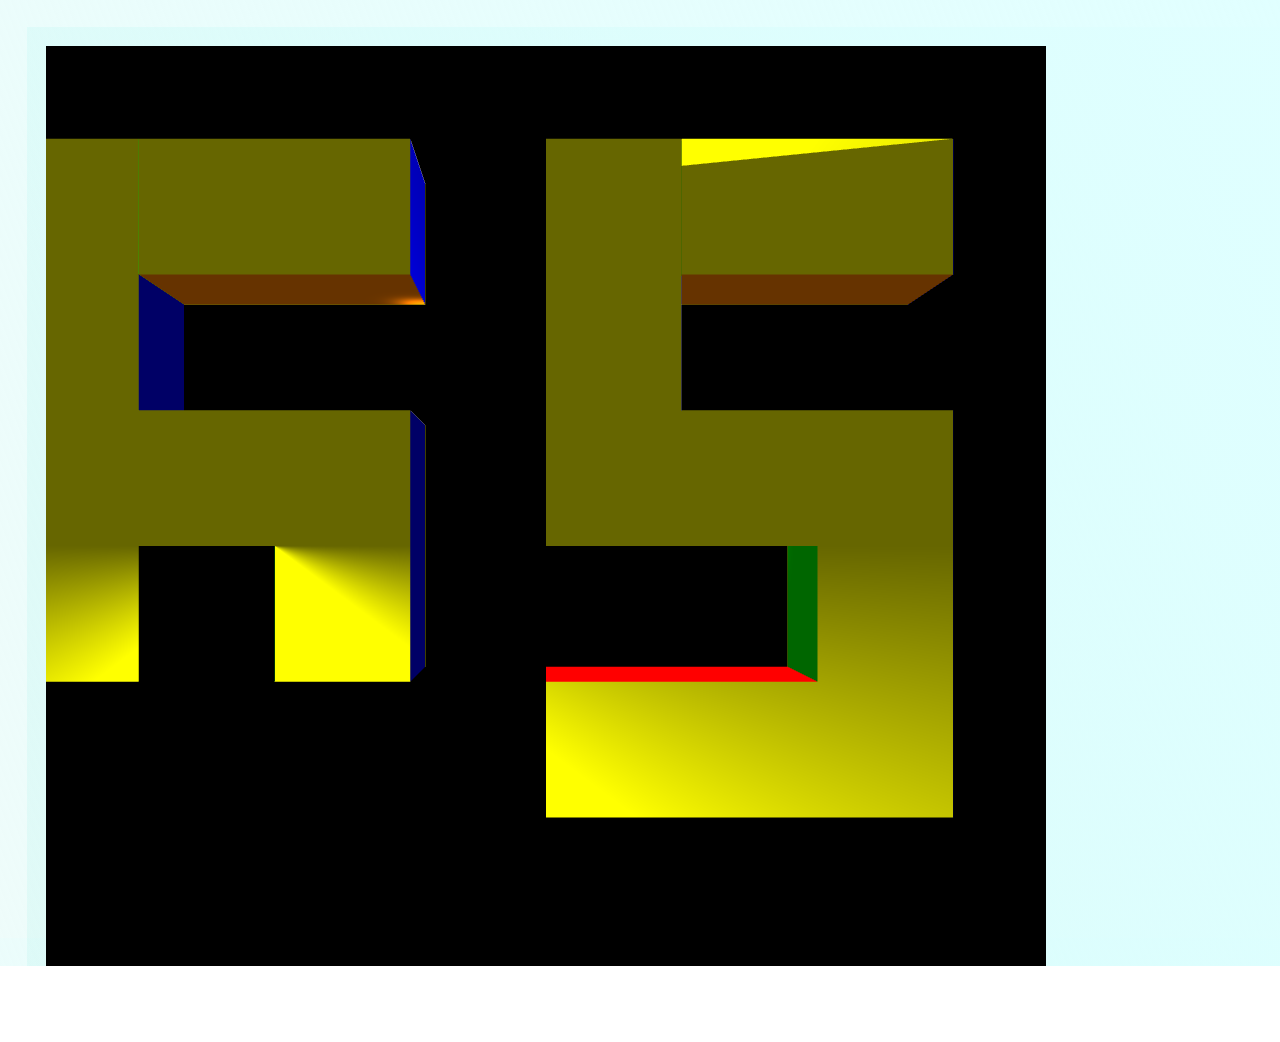
==== assignment-02/index.html @ 286f9682 "Add files via upload" ====
<!DOCTYPE html>
<html lang="en">
<head>
    <meta charset="UTF-8">
    <meta http-equiv="X-UA-Compatible" content="IE=edge">
    <meta name="viewport" content="width=device-width, initial-scale=1.0">
    <link rel="stylesheet" href="style.css">
    <title>CG - Assignment 1</title>
</head>
<body onload="main()">
    <canvas id="myCanvas" width="1000" height="1000">
        Your browser does not support WebGL
    </canvas>
    <script src="glMatrix.js"></script>
    <script src="main.js"></script>
</body>
</html>
---- assignment-02/style.css ----
@import url('https://fonts.googleapis.com/css2?family=Josefin+Sans:wght@300&display=swap');

:root {
    --body-color: rgb(218, 130, 130);
    --primary-color: rgb(143, 143, 207);
    ---secondary-color: rgb(75, 142, 155);
}
h1{
    font-family:sans-serif}
html,
body {
    padding: 1.5%;
    width: 100%;
    height: 100%;
    background-image: linear-gradient(69deg, #94ece228, rgb(224, 255, 255));
    color: var(---secondary-color);
    overflow: hidden;
}


#container {
    width: auto;
    height: auto;

    margin: 0px auto;
    text-align: center;
}

#myCanvas {
    width: auto;
    height: auto;

}
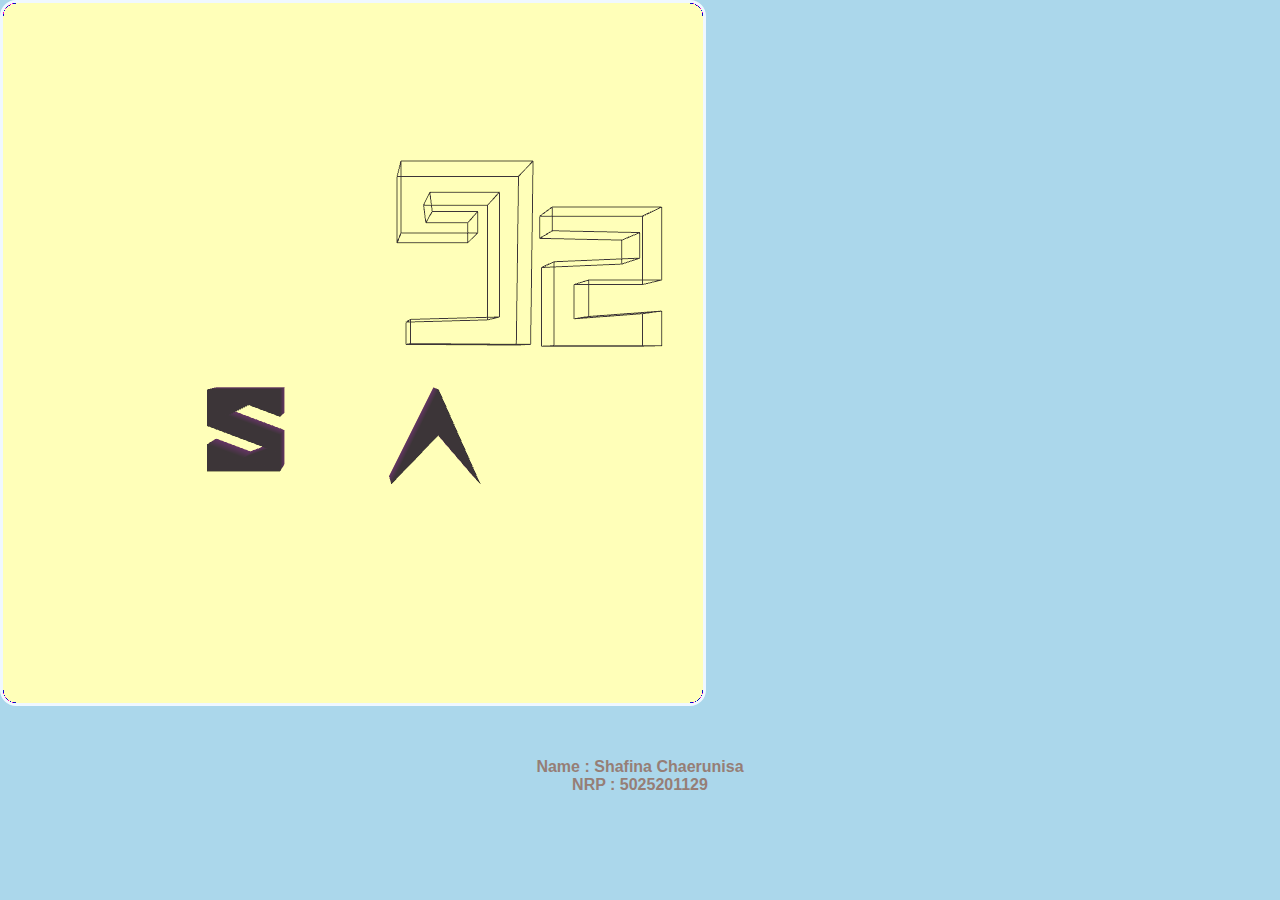
==== commit 73697b61: "revision assignment 2" ====
--- a/assignment-02/index.html
+++ b/assignment-02/index.html
@@ -5,13 +5,18 @@
     <meta http-equiv="X-UA-Compatible" content="IE=edge">
     <meta name="viewport" content="width=device-width, initial-scale=1.0">
     <link rel="stylesheet" href="style.css">
-    <title>CG - Assignment 1</title>
+    <title>Learning WebGL</title>
 </head>
 <body onload="main()">
-    <canvas id="myCanvas" width="1000" height="1000">
+    <canvas id="myCanvas" width="700" height="700">
         Your browser does not support WebGL
     </canvas>
-    <script src="glMatrix.js"></script>
+</div>
+<div class="name">
+    <h2>Name : Shafina Chaerunisa</h2>
+    <h2>NRP : 5025201129</h2>
+</div>
+    <script src="gl-matrix.js"></script> 
     <script src="main.js"></script>
 </body>
 </html>--- a/assignment-02/style.css
+++ b/assignment-02/style.css
@@ -1,33 +1,34 @@
-@import url('https://fonts.googleapis.com/css2?family=Josefin+Sans:wght@300&display=swap');
-
-:root {
-    --body-color: rgb(218, 130, 130);
-    --primary-color: rgb(143, 143, 207);
-    ---secondary-color: rgb(75, 142, 155);
-}
-h1{
-    font-family:sans-serif}
-html,
-body {
-    padding: 1.5%;
-    width: 100%;
-    height: 100%;
-    background-image: linear-gradient(69deg, #94ece228, rgb(224, 255, 255));
-    color: var(---secondary-color);
-    overflow: hidden;
-}
-
-
-#container {
-    width: auto;
-    height: auto;
-
-    margin: 0px auto;
-    text-align: center;
-}
-
-#myCanvas {
-    width: auto;
-    height: auto;
-
-}+*{
+    margin: 0;
+    padding: 0;
+}
+body{
+    background-color: #abd7eb;
+}
+
+h2{
+    font-family: Arial, Helvetica, sans-serif;
+    font-weight: bold;
+    font-size: 1em;
+    color: #967E76;
+    
+}
+
+#myCanvas{
+    border-radius: 1em;
+    border: solid;
+    border-color: aliceblue;
+}
+
+.canvas{
+    border-width: 1em;
+    margin: auto;
+    width: fit-content;
+    margin-top: 3%;
+}
+
+.name{
+    margin-top: 3rem;
+    margin-bottom: 3rem;
+    text-align: center;
+}
